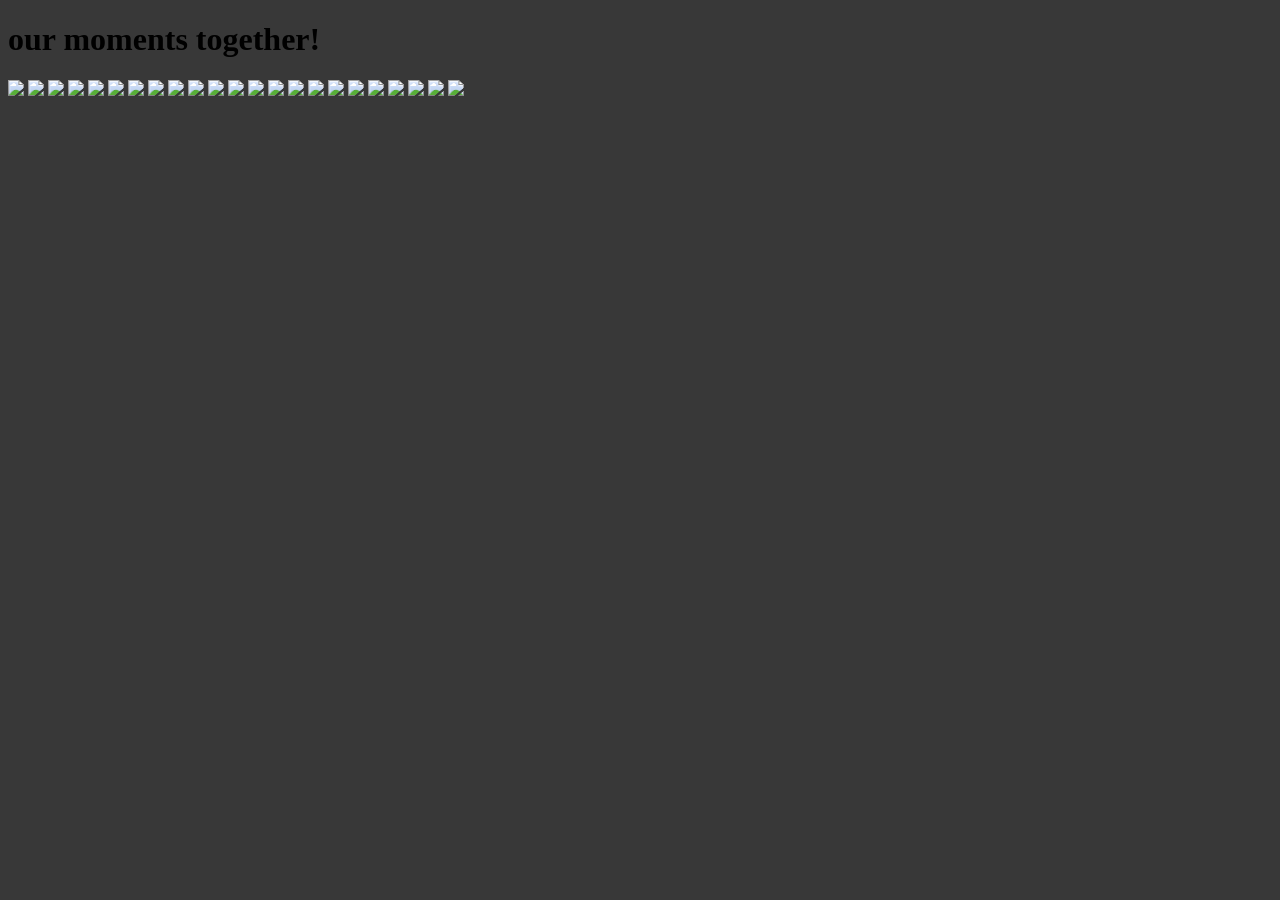
==== our-moments.html @ 7b0a32a6 "initial website upload" ====
<!DOCTYPE html>
<html>
<head>
    <title>our moments</title>
    <h1>our moments together!</h1>

    </head>

    <body>
        
        <style>body { background-color: rgb(56, 56, 56); }</style>
 <img src=" ./memories/IMG_9299.PNG " width="605"></img>
 <img src=" ./memories/IMG_8778.PNG " width="605"></img>
  <img src=" ./memories/IMG_9259.JPG " width="400"></img>
   <img src=" ./memories/FYXM1865.JPG " width="400"></img>
   <img src=" ./memories/IMG_9431.JPG " width="400"></img>
   <img src=" ./memories/MUWM0948.JPG " width="605"></img>
   <img src=" ./memories/P.jpg " width="605"></img>
 <img src=" ./memories/P1.jpg " width="300"></img>
 <img src=" ./memories/P2.jpg " width="300"></img>
  <img src=" ./memories/P3.jpg " width="300"></img>
   <img src=" ./memories/P4.jpg " width="300"></img>
    <img src=" ./memories/P5.jpg " width="605"></img>
     <img src=" ./memories/P6.jpg " width="605"></img>
      <img src=" ./memories/P7.jpg " width="400"></img>
       <img src=" ./memories/P8.jpg " width="400"></img>
        <img src=" ./memories/P9.jpg " width="400"></img>
         <img src=" ./memories/P10.jpg " width="605"></img>
          <img src=" ./memories/P11.jpg " width="605"></img>
           <img src=" ./memories/P12.jpg " width="400"></img>
            <img src=" ./memories/P13.jpg " width="400"></img>
             <img src=" ./memories/P14.jpg " width="400"></img>
              <img src=" ./memories/P15.jpg " width="605"></img>
               <img src=" ./memories/P16.jpg " width="605"></img>




</body>
    </body>
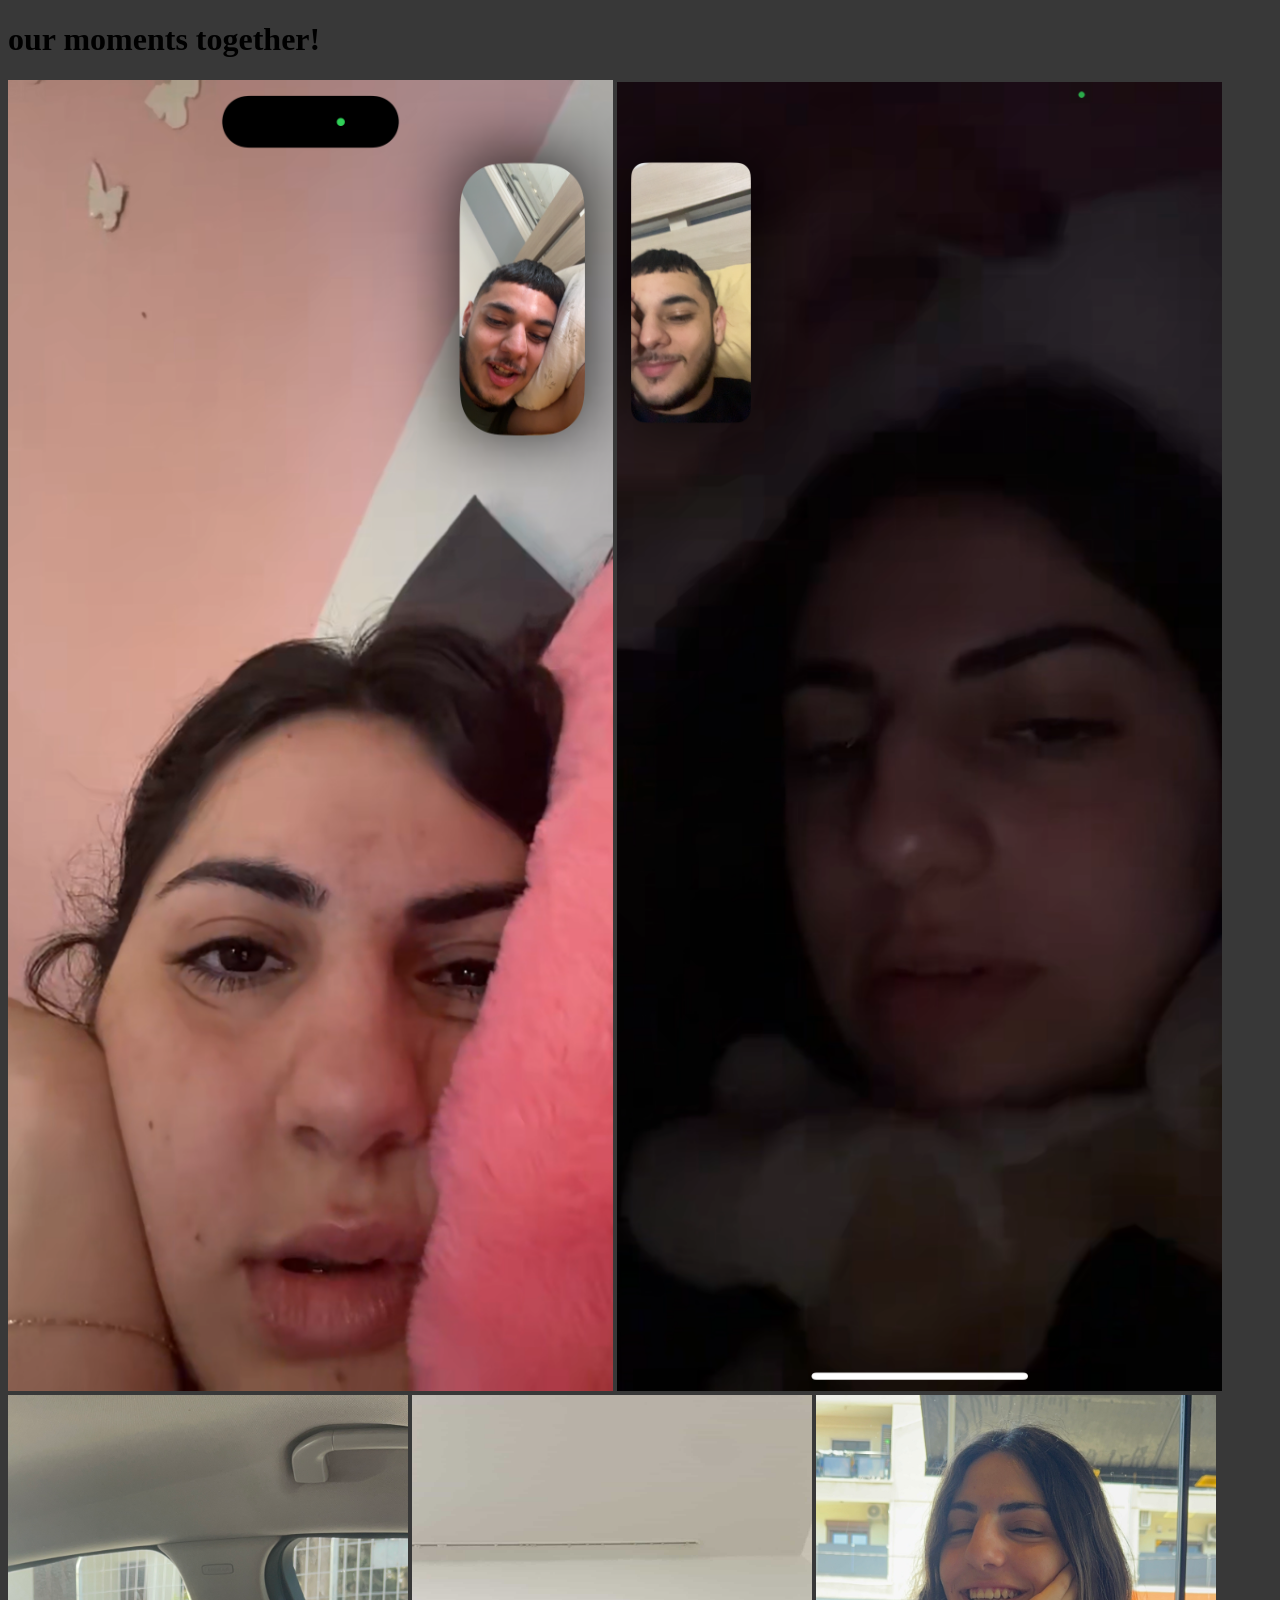
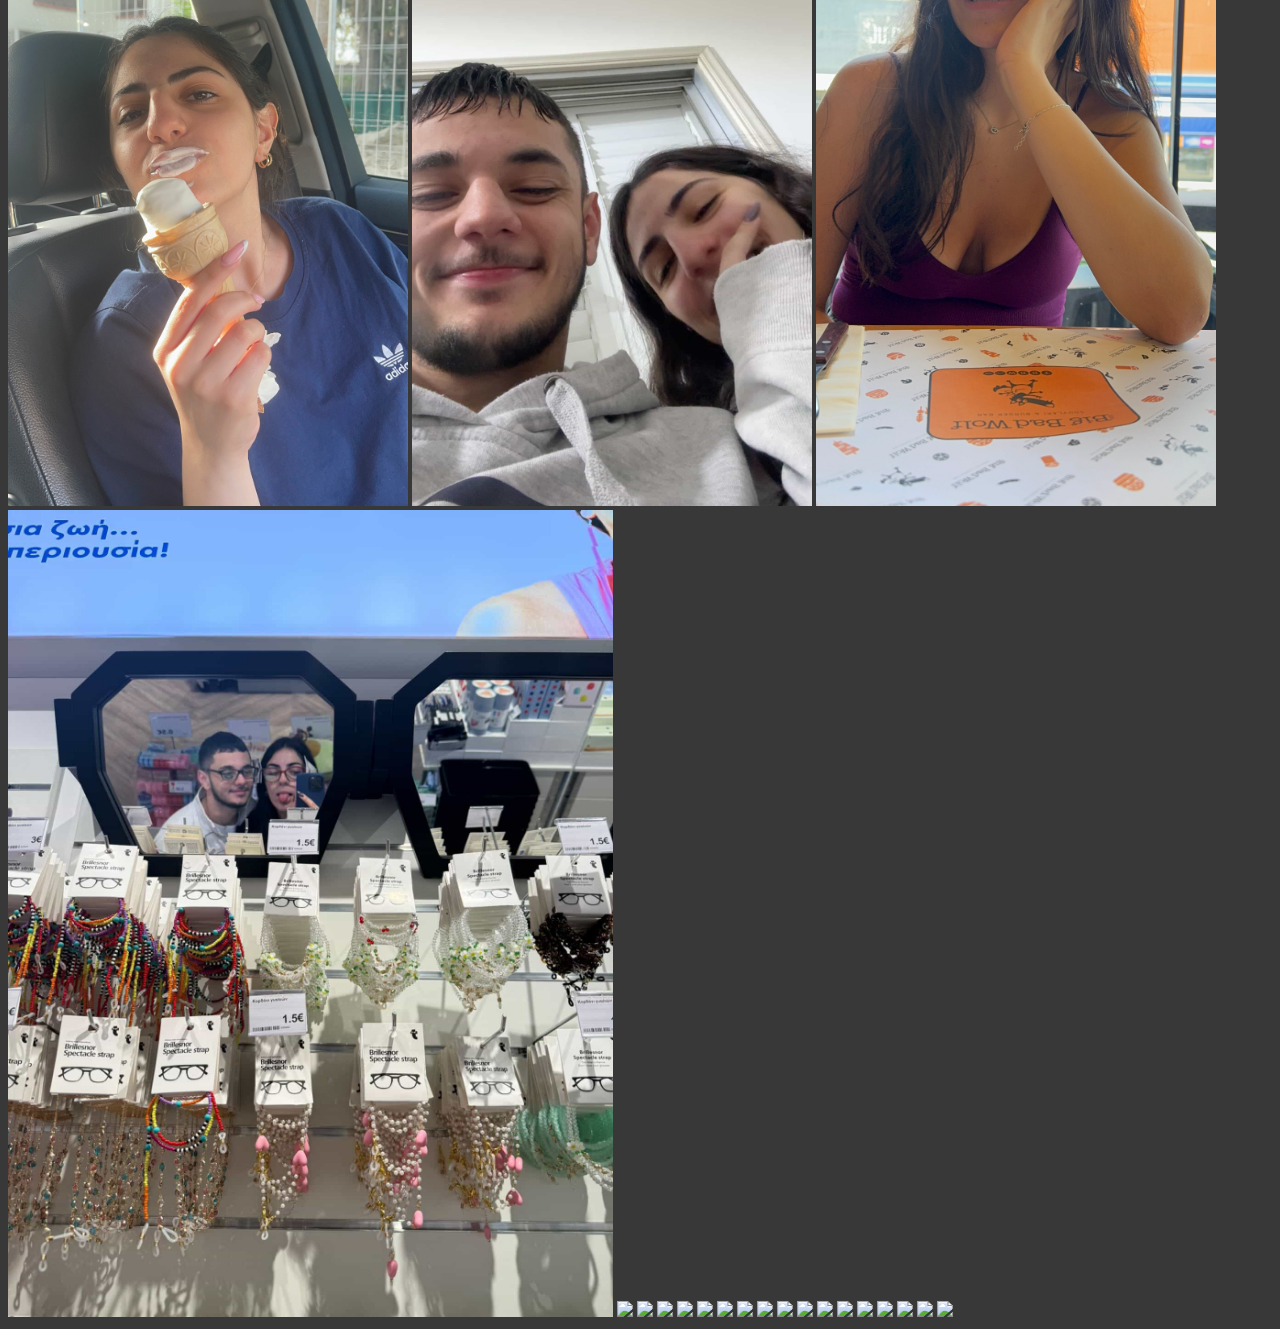
==== commit f14f225c: "Fix image paths in our-moments.html Updated image paths in our-moments.html for consistency." ====
--- a/our-moments.html
+++ b/our-moments.html
@@ -8,33 +8,32 @@
 
     <body>
         
-        <style>body { background-color: rgb(56, 56, 56); }</style>
- <img src=" ./memories/IMG_9299.PNG " width="605"></img>
- <img src=" ./memories/IMG_8778.PNG " width="605"></img>
-  <img src=" ./memories/IMG_9259.JPG " width="400"></img>
-   <img src=" ./memories/FYXM1865.JPG " width="400"></img>
-   <img src=" ./memories/IMG_9431.JPG " width="400"></img>
-   <img src=" ./memories/MUWM0948.JPG " width="605"></img>
-   <img src=" ./memories/P.jpg " width="605"></img>
- <img src=" ./memories/P1.jpg " width="300"></img>
- <img src=" ./memories/P2.jpg " width="300"></img>
-  <img src=" ./memories/P3.jpg " width="300"></img>
-   <img src=" ./memories/P4.jpg " width="300"></img>
-    <img src=" ./memories/P5.jpg " width="605"></img>
-     <img src=" ./memories/P6.jpg " width="605"></img>
-      <img src=" ./memories/P7.jpg " width="400"></img>
-       <img src=" ./memories/P8.jpg " width="400"></img>
-        <img src=" ./memories/P9.jpg " width="400"></img>
-         <img src=" ./memories/P10.jpg " width="605"></img>
-          <img src=" ./memories/P11.jpg " width="605"></img>
-           <img src=" ./memories/P12.jpg " width="400"></img>
-            <img src=" ./memories/P13.jpg " width="400"></img>
-             <img src=" ./memories/P14.jpg " width="400"></img>
-              <img src=" ./memories/P15.jpg " width="605"></img>
-               <img src=" ./memories/P16.jpg " width="605"></img>
-
+      <style>body { background-color: rgb(56, 56, 56); }</style>
+ <img src=" ./img1/IMG_9299.PNG " width="605"></img>
+ <img src=" ./img1/IMG_8778.PNG " width="605"></img>
+  <img src=" ./img1/IMG_9259.JPG " width="400"></img>
+   <img src=" ./img1/FYXM1865.JPG " width="400"></img>
+   <img src=" ./img1/IMG_9431.JPG " width="400"></img>
+   <img src=" ./img1/MUWM0948.JPG " width="605"></img>
+   <img src=" ./img2/P.jpg " width="605"></img>
+ <img src=" ./img2/P1.jpg " width="300"></img>
+ <img src=" ./img2/P2.jpg " width="300"></img>
+<img src=" ./img2/P3.jpg " width="300"></img>
+<img src=" ./img2/P4.jpg " width="300"></img>
+<img src=" ./img2/P5.jpg " width="605"></img>
+ <img src=" .//img2/P6.jpg " width="605"></img>
+ <img src=" ./img3/P7.jpg " width="400"></img>
+<img src=" ./img3/P8.jpg " width="400"></img>
+<img src=" ./img3/P9.jpg " width="400"></img>
+<img src=" ./img3/P10.jpg " width="605"></img>
+<img src=" ./img3/P11.jpg " width="605"></img>  
+  <img src=" ./img3/P12.jpg " width="400"></img>
+<img src=" ./img3/P13.jpg " width="400"></img>
+<img src=" ./memoories/P14.jpg " width="400"></img>
+<img src=" ./memories/P15.jpg " width="605"></img>
+ <img src=" ./memories/P16.jpg " width="605"></img>
 
 
 
 </body>
-    </body>+    </body>
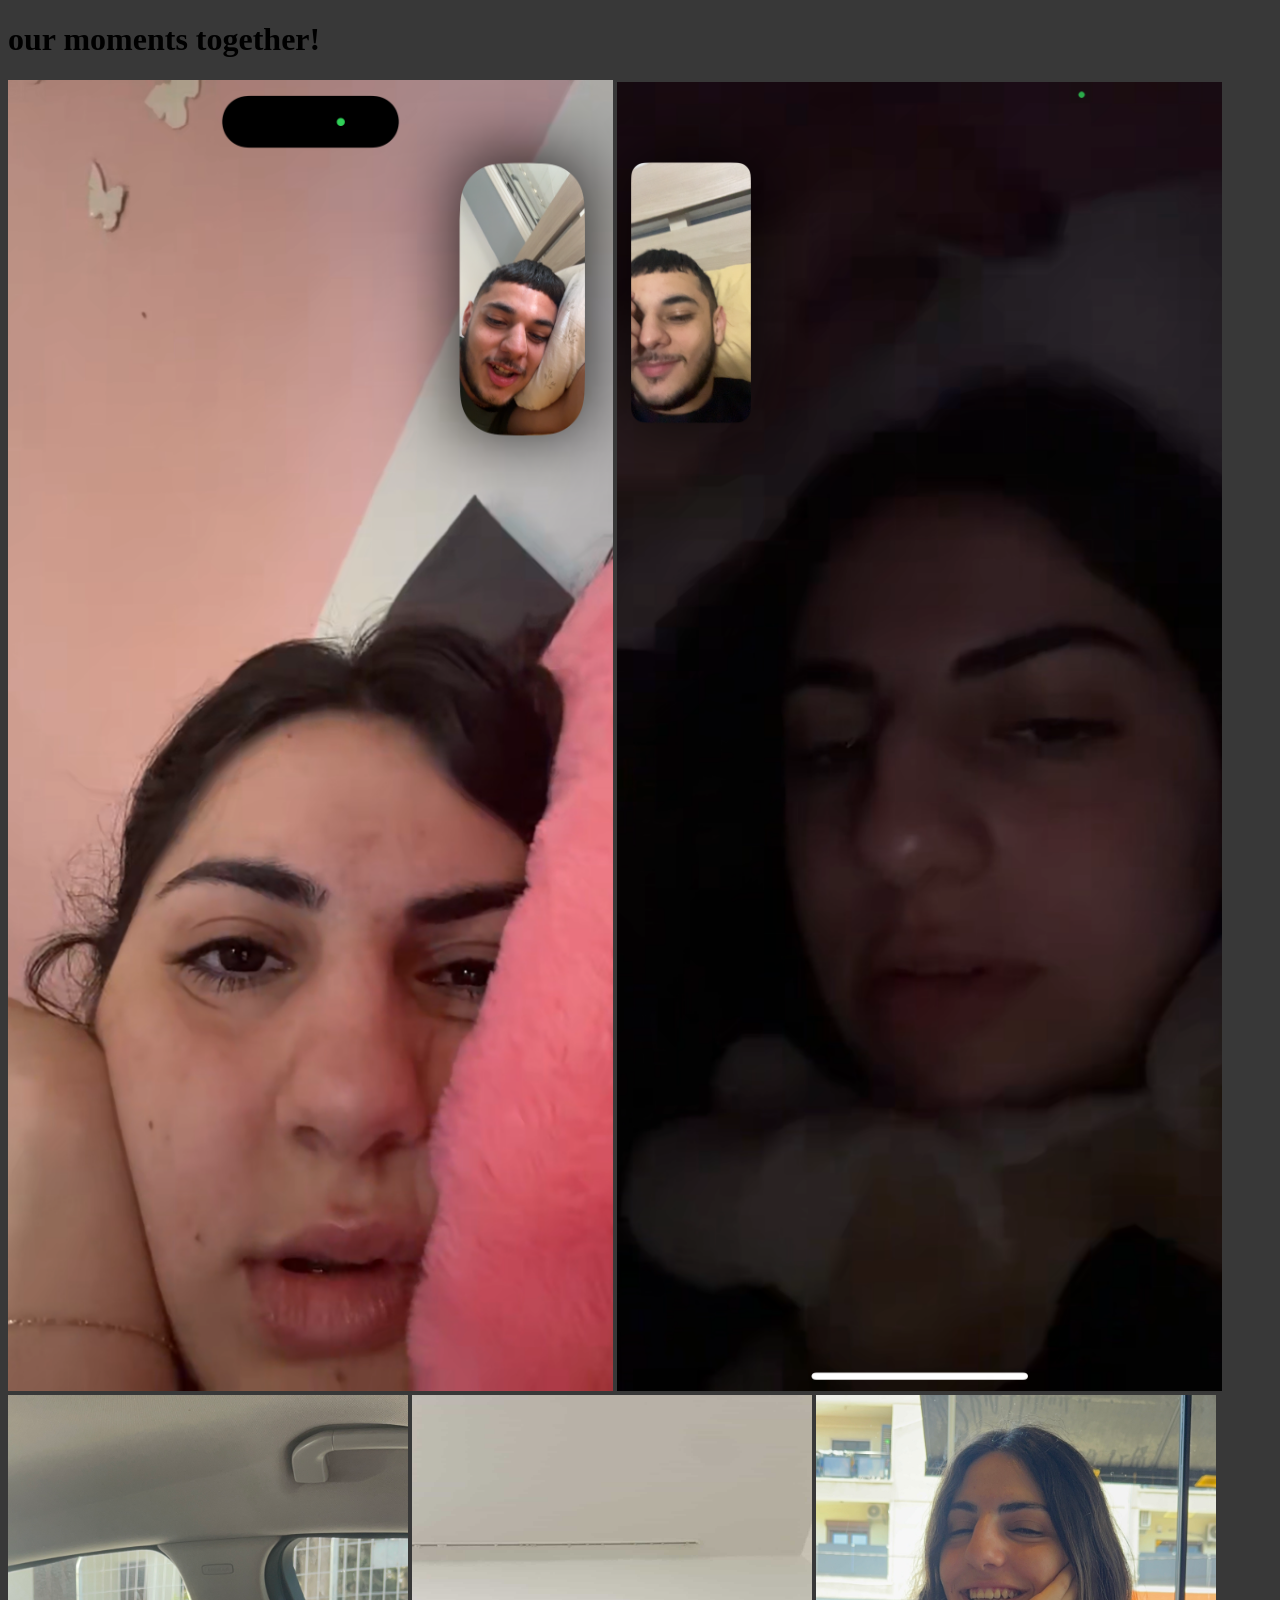
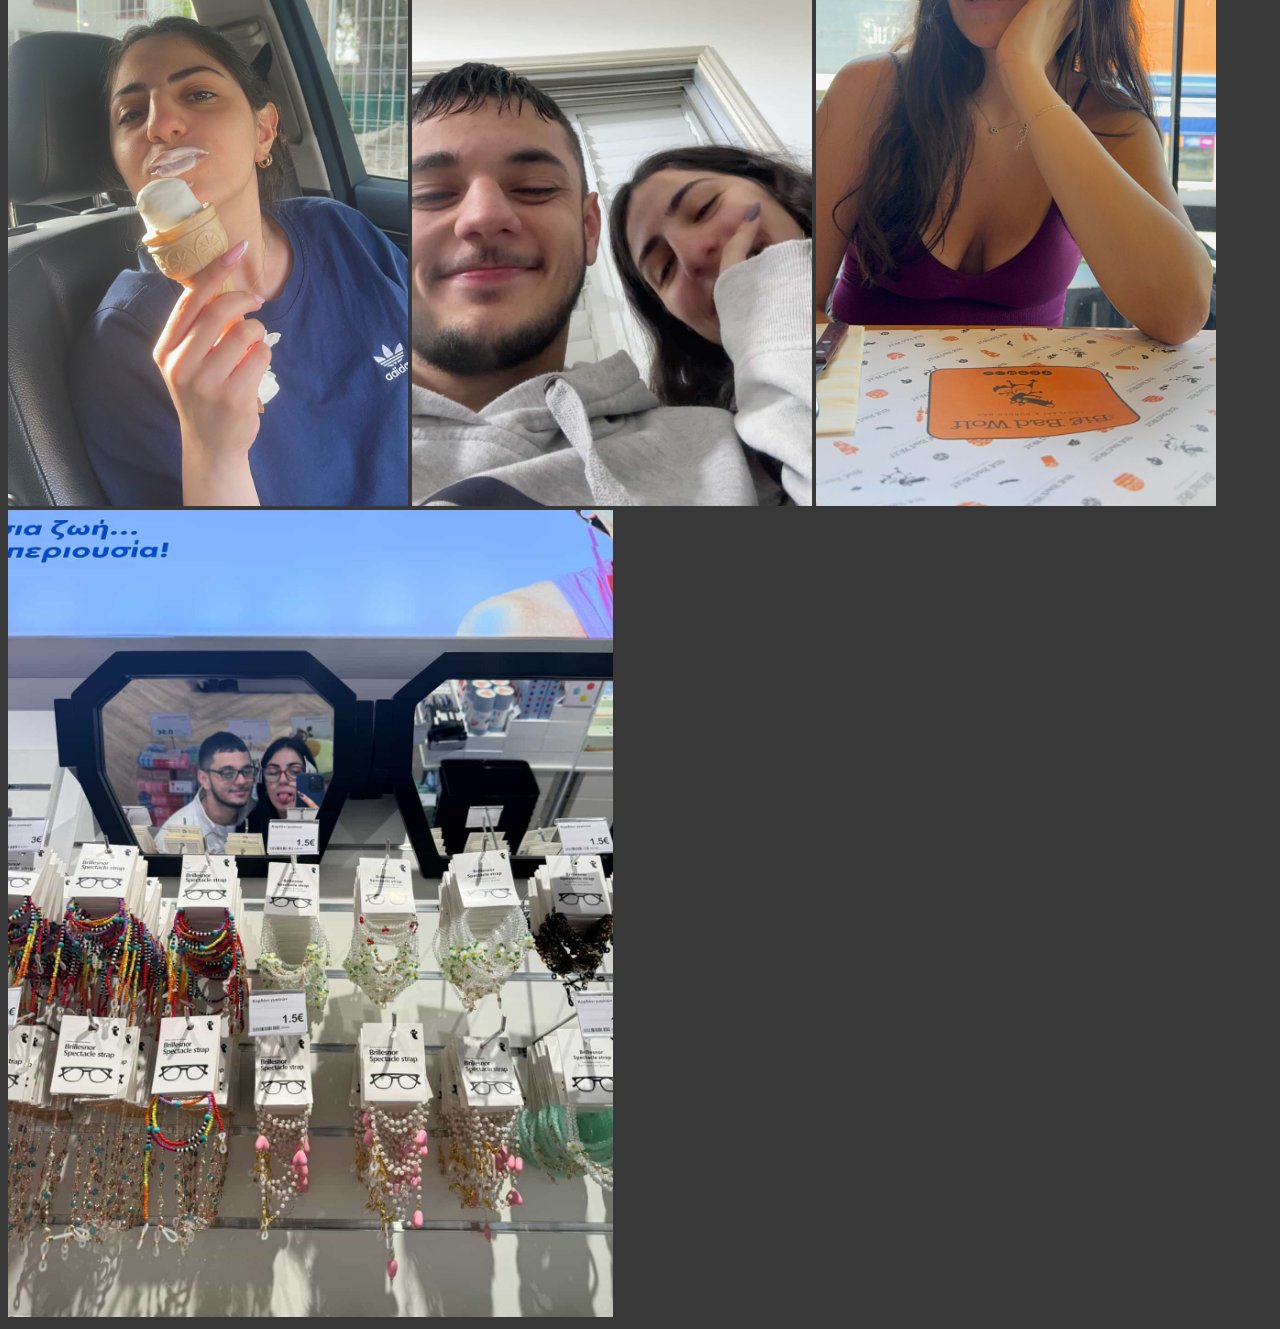
==== commit 782b7073: "Update our-moments.html" ====
--- a/our-moments.html
+++ b/our-moments.html
@@ -9,31 +9,34 @@
     <body>
         
       <style>body { background-color: rgb(56, 56, 56); }</style>
- <img src=" ./img1/IMG_9299.PNG " width="605"></img>
- <img src=" ./img1/IMG_8778.PNG " width="605"></img>
-  <img src=" ./img1/IMG_9259.JPG " width="400"></img>
-   <img src=" ./img1/FYXM1865.JPG " width="400"></img>
-   <img src=" ./img1/IMG_9431.JPG " width="400"></img>
-   <img src=" ./img1/MUWM0948.JPG " width="605"></img>
-   <img src=" ./img2/P.jpg " width="605"></img>
- <img src=" ./img2/P1.jpg " width="300"></img>
- <img src=" ./img2/P2.jpg " width="300"></img>
-<img src=" ./img2/P3.jpg " width="300"></img>
-<img src=" ./img2/P4.jpg " width="300"></img>
-<img src=" ./img2/P5.jpg " width="605"></img>
- <img src=" .//img2/P6.jpg " width="605"></img>
- <img src=" ./img3/P7.jpg " width="400"></img>
-<img src=" ./img3/P8.jpg " width="400"></img>
-<img src=" ./img3/P9.jpg " width="400"></img>
-<img src=" ./img3/P10.jpg " width="605"></img>
-<img src=" ./img3/P11.jpg " width="605"></img>  
-  <img src=" ./img3/P12.jpg " width="400"></img>
-<img src=" ./img3/P13.jpg " width="400"></img>
-<img src=" ./memoories/P14.jpg " width="400"></img>
-<img src=" ./memories/P15.jpg " width="605"></img>
- <img src=" ./memories/P16.jpg " width="605"></img>
+<img src="./img1/IMG_9299.PNG" width="605" alt="">
+<img src="./img1/IMG_8778.PNG" width="605" alt="">
+<img src="./img1/IMG_9259.JPG" width="400" alt="">
+<img src="./img1/FYXM1865.JPG" width="400" alt="">
+<img src="./img1/IMG_9431.JPG" width="400" alt="">
+<img src="./img1/MUWM0948.JPG" width="605" alt="">
+
+<img src="./img2/P.jpg" width="605" alt="">
+<img src="./img2/P1.jpg" width="300" alt="">
+<img src="./img2/P2.jpg" width="300" alt="">
+<img src="./img2/P3.jpg" width="300" alt="">
+<img src="./img2/P4.jpg" width="300" alt="">
+<img src="./img2/P5.jpg" width="605" alt="">
+<img src="./img2/P6.jpg" width="605" alt="">
+
+<img src="./img3/P7.jpg" width="400" alt="">
+<img src="./img3/P8.jpg" width="400" alt="">
+<img src="./img3/P9.jpg" width="400" alt="">
+<img src="./img3/P10.jpg" width="605" alt="">
+<img src="./img3/P11.jpg" width="605" alt="">
+<img src="./img3/P12.jpg" width="400" alt="">
+<img src="./img3/P13.jpg" width="400" alt="">
+
+<img src="./memories/P14.jpg" width="400" alt="">
+<img src="./memories/P15.jpg" width="605" alt="">
+<img src="./memories/P16.jpg" width="605" alt="">
 
 
 
-</body>
+
     </body>
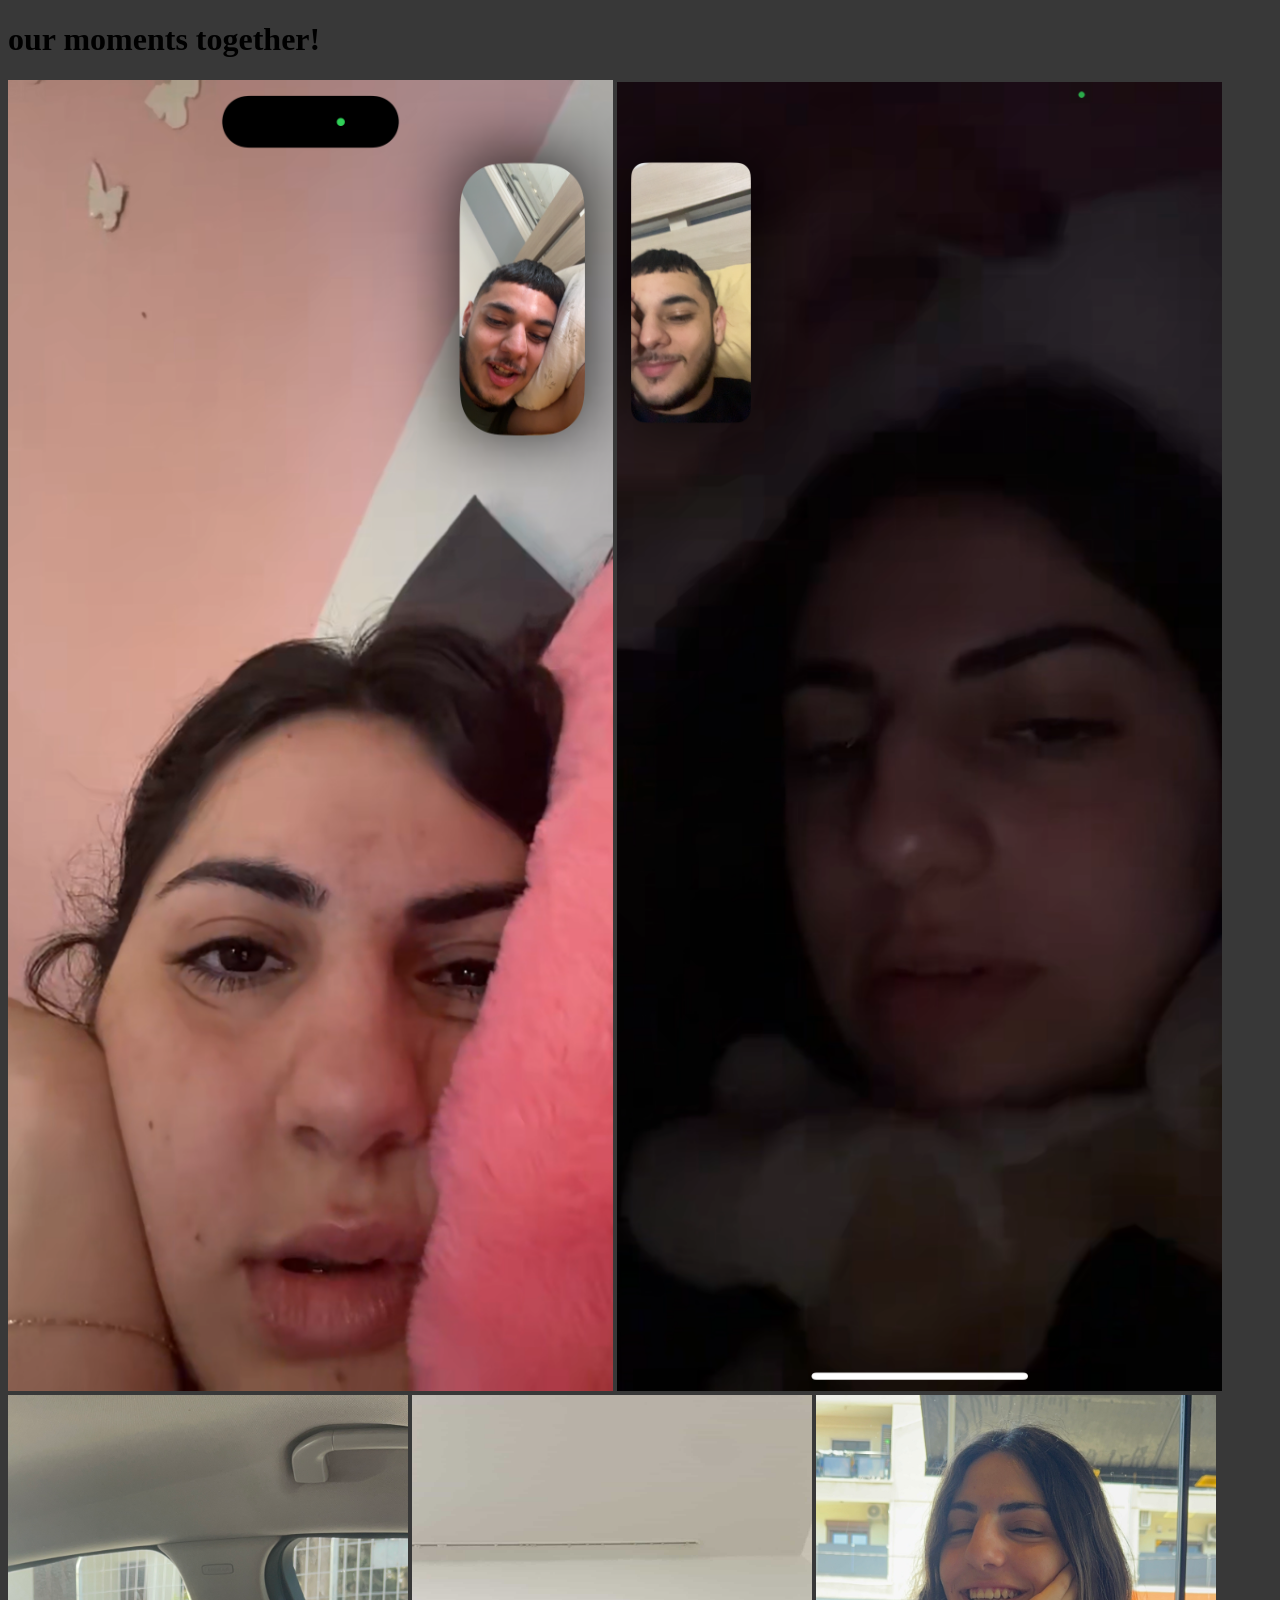
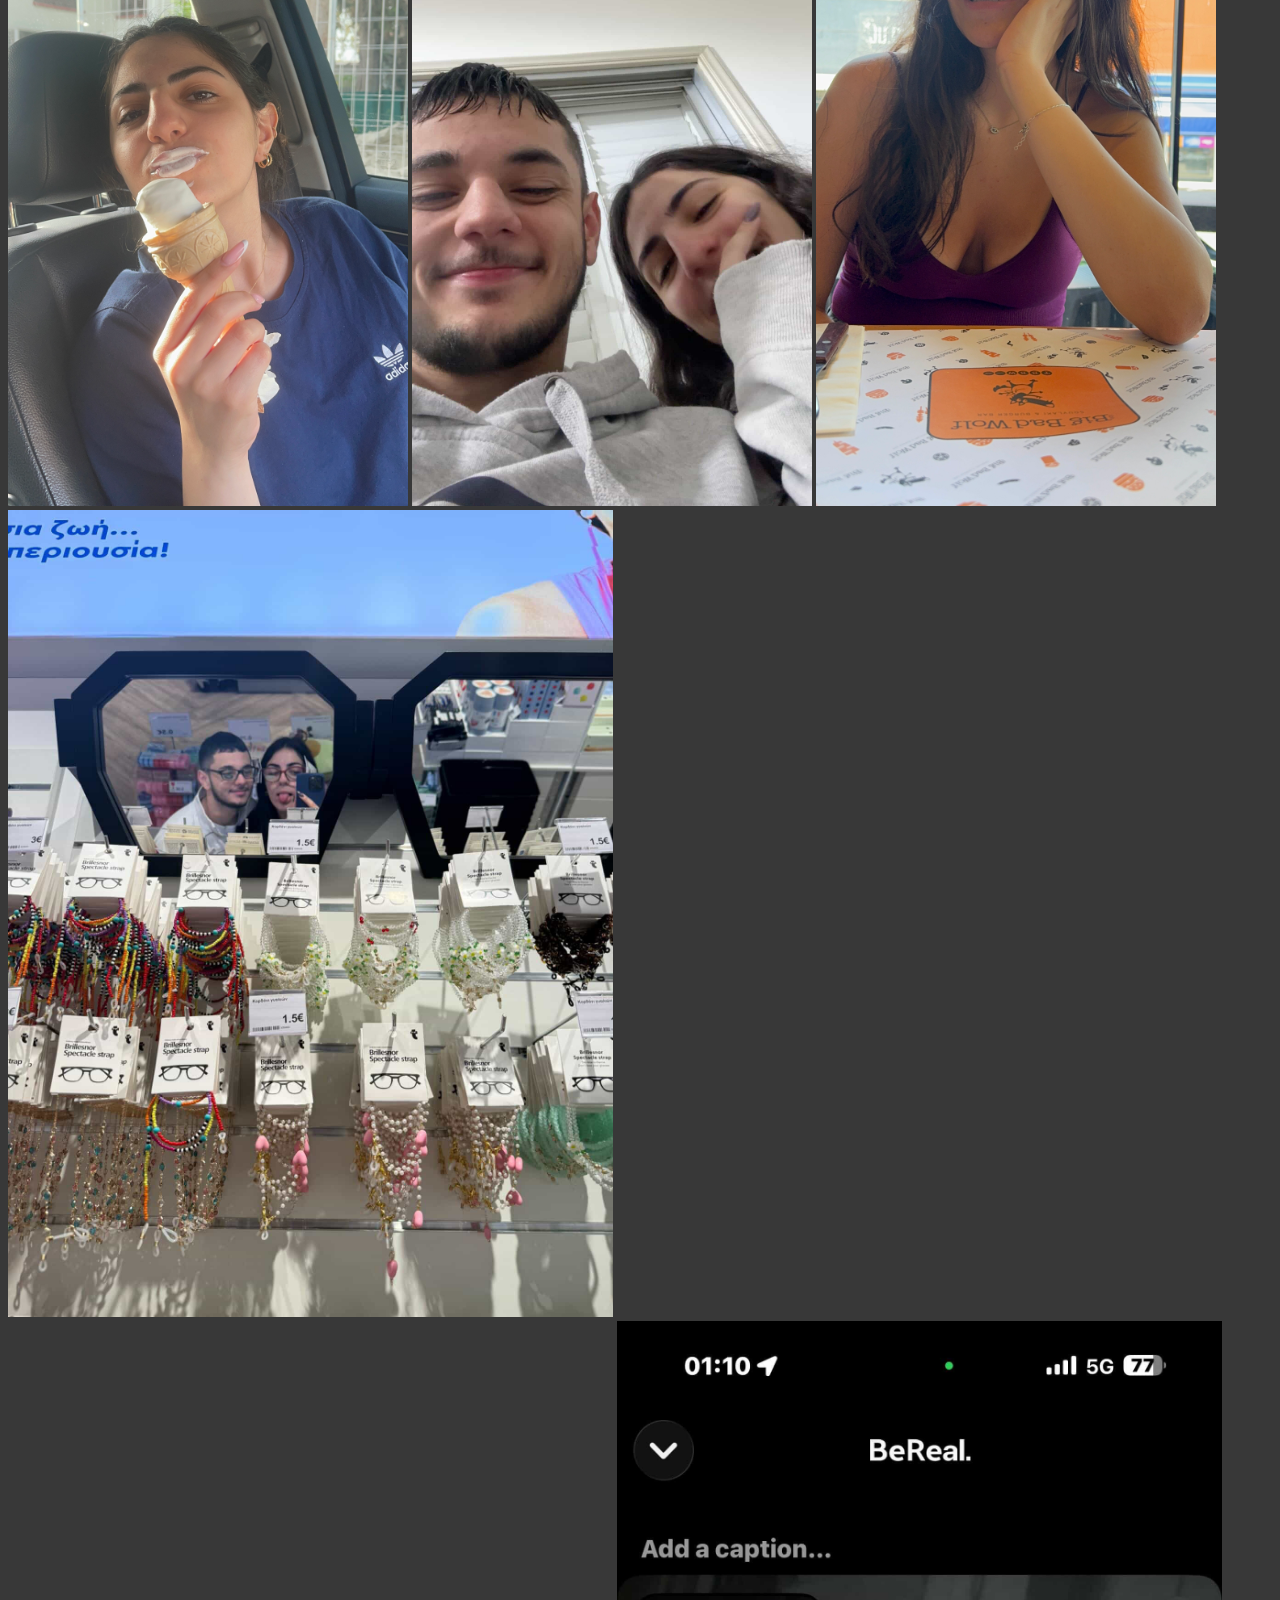
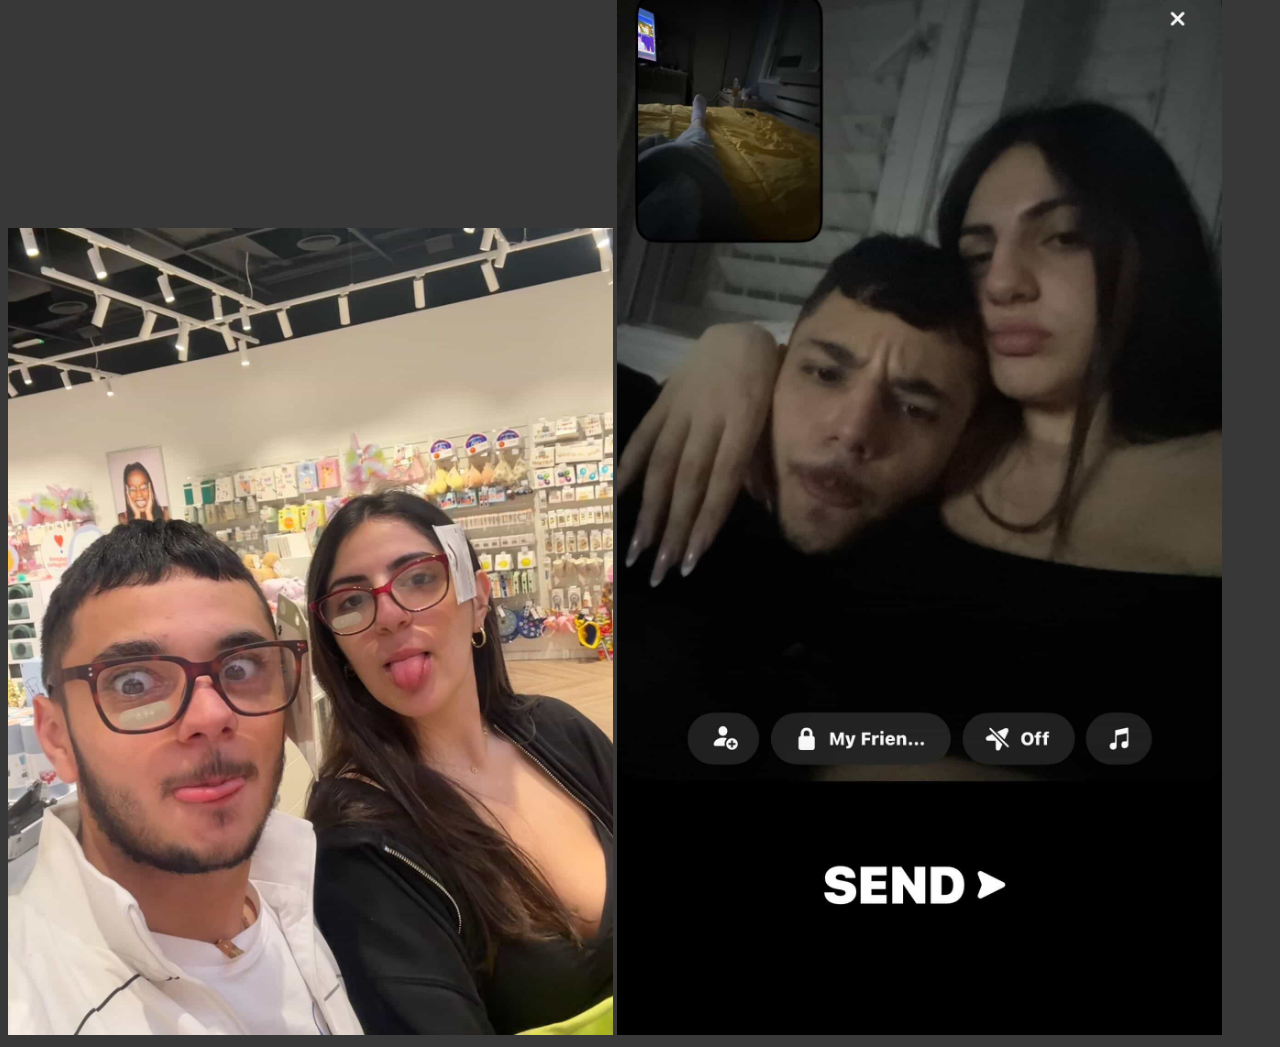
==== commit cb2daae6: "Update our-moments.html" ====
--- a/our-moments.html
+++ b/our-moments.html
@@ -33,8 +33,8 @@
 <img src="./img3/P13.jpg" width="400" alt="">
 
 <img src="./memories/P14.jpg" width="400" alt="">
-<img src="./memories/P15.jpg" width="605" alt="">
-<img src="./memories/P16.jpg" width="605" alt="">
+<img src="./memories/P15.JPG" width="605" alt="">
+<img src="./memories/P16.JPG" width="605" alt="">
 
 
 
